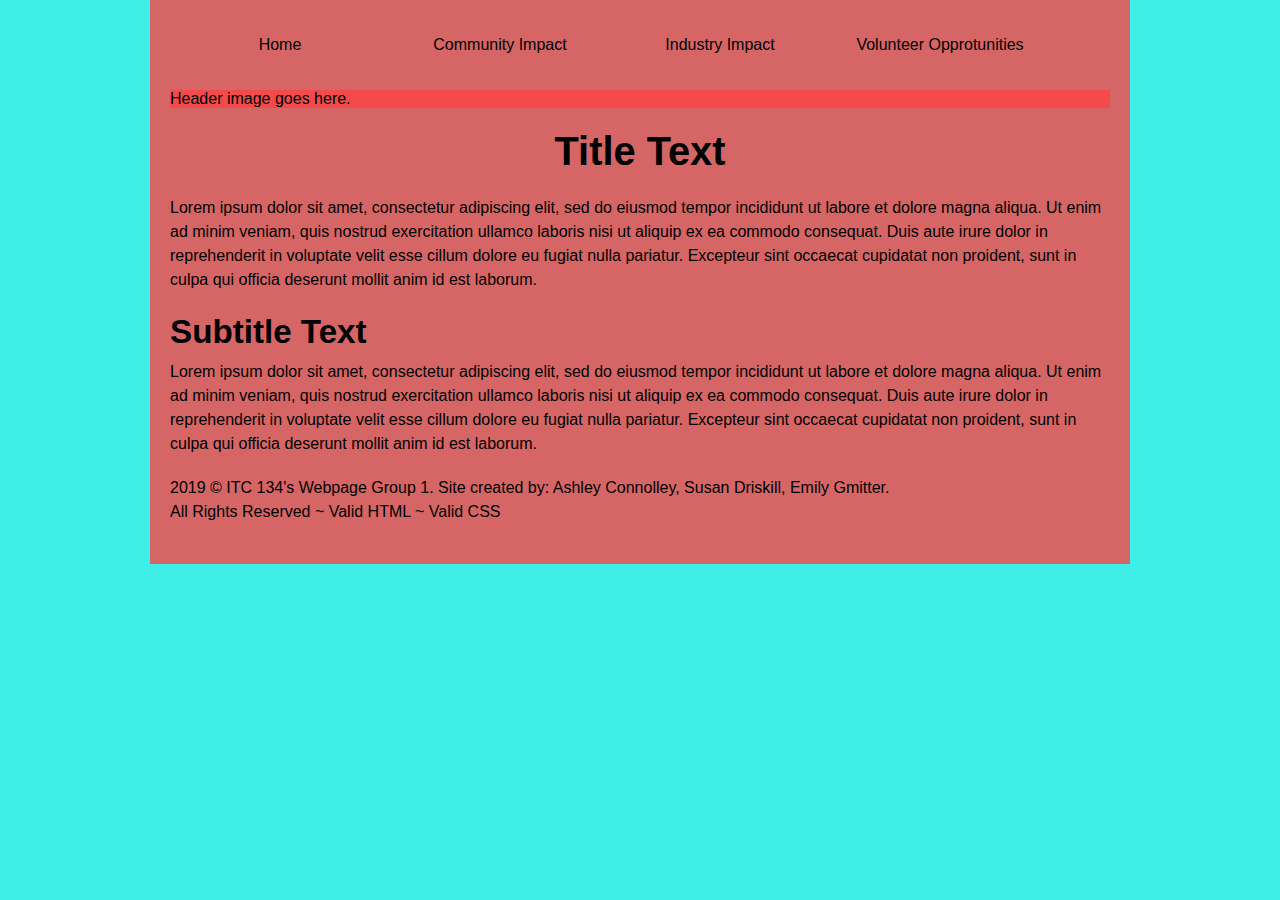
==== community.html @ 80c01fa3 "Updates html files to include css and lorem ipsum" ====
<DOCTYPE! html>
    <HTML>
        <head>
            <meta charset="utf-8">
            <title>Women Tech Volunteering in Seattle - Community Impact</title>
            
            <link rel="stylesheet" href="stylesheet.css" />
        </head>

        <body>
            <!-- Please modify the divs and ids/classes as you see fit for CSS purposes -->
            <div id="wrapper">
                    <nav id="primary">
                        <ul>
                            <li><a href="index.html">Home</a></li>
                            <li><a href="community.html">Community Impact</a></li>
                            <li><a href="industry.html">Industry Impact</a></li>
                            <li><a href="opportunities.html">Volunteer Opprotunities</a></li>
                        </ul>
                    </nav>
                    <header>Header image goes here.</header>
                    <div id="body1">
                        <h1>Title Text</h1>
                        <p>Lorem ipsum dolor sit amet, consectetur adipiscing elit, sed do eiusmod tempor incididunt ut labore et dolore magna aliqua. Ut enim ad minim veniam, quis nostrud exercitation ullamco laboris nisi ut aliquip ex ea commodo consequat. Duis aute irure dolor in reprehenderit in voluptate velit esse cillum dolore eu fugiat nulla pariatur. Excepteur sint occaecat cupidatat non proident, sunt in culpa qui officia deserunt mollit anim id est laborum.</p>
                        <h2>Subtitle Text</h2>
                        <p>Lorem ipsum dolor sit amet, consectetur adipiscing elit, sed do eiusmod tempor incididunt ut labore et dolore magna aliqua. Ut enim ad minim veniam, quis nostrud exercitation ullamco laboris nisi ut aliquip ex ea commodo consequat. Duis aute irure dolor in reprehenderit in voluptate velit esse cillum dolore eu fugiat nulla pariatur. Excepteur sint occaecat cupidatat non proident, sunt in culpa qui officia deserunt mollit anim id est laborum.</p>
                    </div>
    
                    <div id="footer"><p>2019 &copy; ITC 134's Webpage Group 1. Site created by: Ashley Connolley, Susan Driskill, Emily Gmitter. <br />
                     All Rights Reserved ~ Valid HTML ~ Valid CSS</p></div>
                </div>
        </body>
    </HTML>
---- stylesheet.css ----
*{
    padding: 0;
    margin: 0;
}

body{
    background-color: #3FEEE6;
    font-family: arial, sans-serif, serif, monospace;
    background-attachment: fixed;
}

#wrapper{
    margin: 0 auto;
    width: 940px;
    overflow: hidden;
    padding: 20px;
    background: #FC4445;
    background: rgba(252, 68, 69, .8);
}

header{
    margin-bottom: 20px;
    background-color: #FC4445;
    background: rgba(252, 68, 69, .8);
}

nav#primary{
    height: 50px;
    line-height: 50px;
    margin-bottom: 20px;
}

nav#primary ul{
    width: 1000px;
    margin: 0 auto;
}

nav#primary li{
    list-style-type: none;
    text-align: center;
    width: 22%;
    float: left;
}

nav#primary a{
    text-decoration: none;
    color: black;
    display: block;
}

nav#primary a:hover{
    background: #55BCC9;
    color: #fff;
}

.index nav#primary li:nth-child(1) a,
.community nav#primary li:nth-child(2) a,
.industry nav#primary li:nth-child(3) a,
.opportunities nav#primary li:nth-child(4) a{
   background: #55BCC9; 
}

h1{
    text-align: center;
    font-size: 2.488em;
    margin-bottom: 20px;
    line-height:1.2;
}

h2{
    font-size: 2.074em;
    margin-bottom: 8px;
    line-height:1.2;
}

h3{
    font-size: 1.728em;
    margin-bottom: 8px;
    line-height:1.2;
    text-transform: uppercase;
}

h4{
    font-size: 1.25em;
    line-height: 1.15;
}

p{
    margin-bottom: 20px;
    line-height: 1.5;
    font-size: 1em;
}

footer{
    height: 50px;
    line-height: 50px;
    clear: both;
    border-top: 1px dotted #666;
}

footer ul{
    margin-left: 20px;
}

footer li{
    list-style-type: none;
    float: left;
    color: black;
    text-align: center;
    width: 20%;
}

footer a{
    color: black;
}
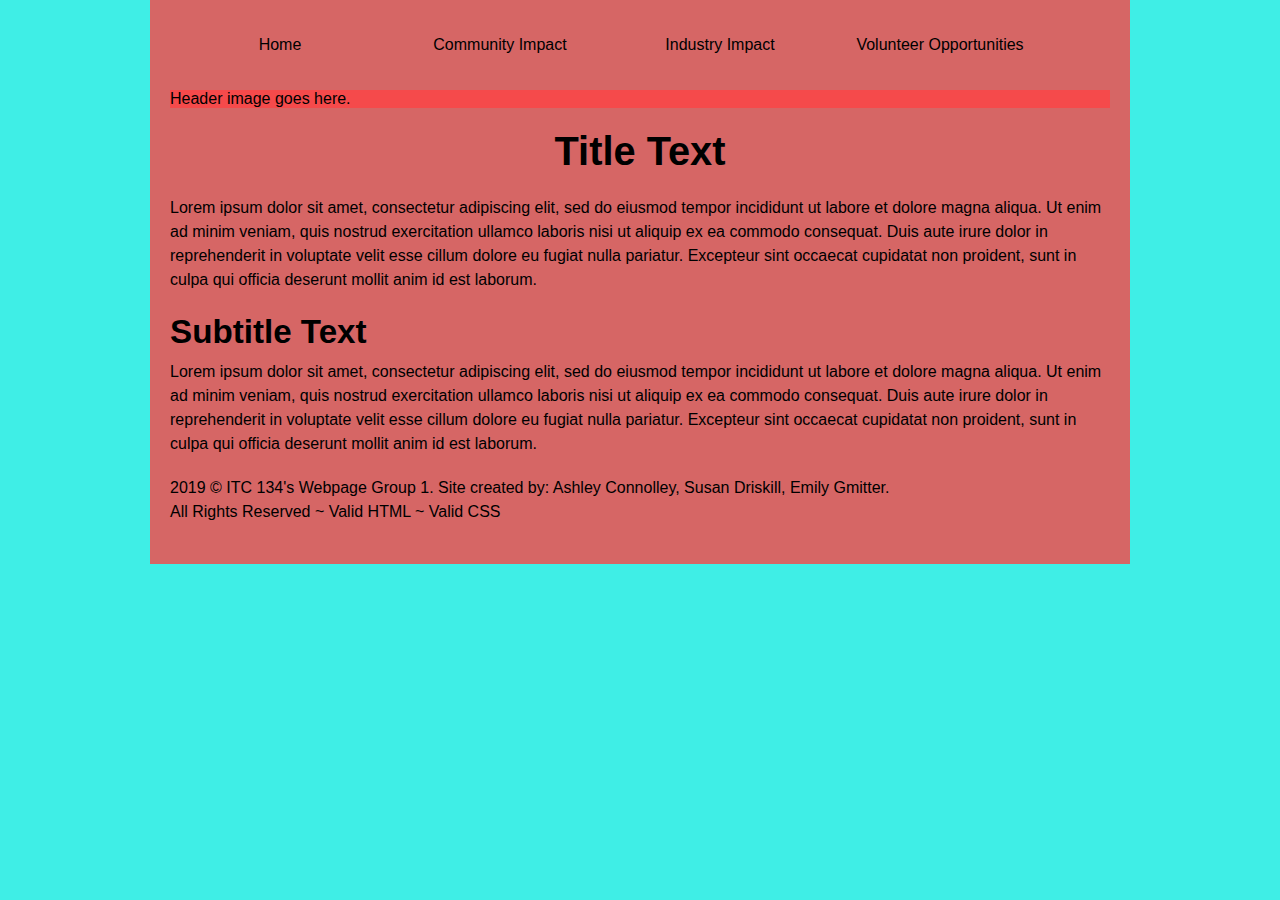
==== commit e0bc8e18: "Fixes typo in html files for nav bar" ====
--- a/community.html
+++ b/community.html
@@ -15,7 +15,7 @@
                             <li><a href="index.html">Home</a></li>
                             <li><a href="community.html">Community Impact</a></li>
                             <li><a href="industry.html">Industry Impact</a></li>
-                            <li><a href="opportunities.html">Volunteer Opprotunities</a></li>
+                            <li><a href="opportunities.html">Volunteer Opportunities</a></li>
                         </ul>
                     </nav>
                     <header>Header image goes here.</header>
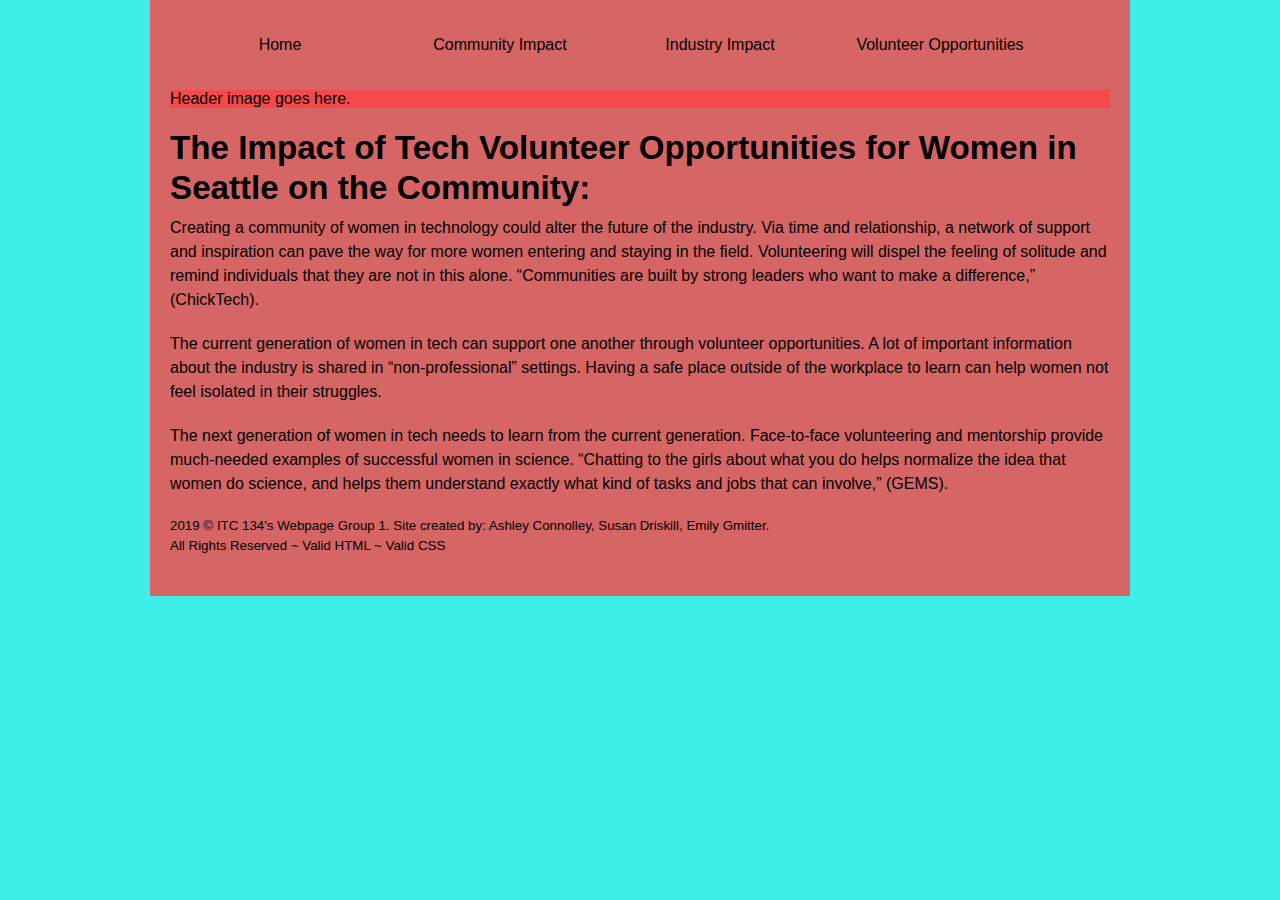
==== commit ca2943c2: "Adds text content to html files & additional code" ====
--- a/community.html
+++ b/community.html
@@ -20,14 +20,14 @@
                     </nav>
                     <header>Header image goes here.</header>
                     <div id="body1">
-                        <h1>Title Text</h1>
-                        <p>Lorem ipsum dolor sit amet, consectetur adipiscing elit, sed do eiusmod tempor incididunt ut labore et dolore magna aliqua. Ut enim ad minim veniam, quis nostrud exercitation ullamco laboris nisi ut aliquip ex ea commodo consequat. Duis aute irure dolor in reprehenderit in voluptate velit esse cillum dolore eu fugiat nulla pariatur. Excepteur sint occaecat cupidatat non proident, sunt in culpa qui officia deserunt mollit anim id est laborum.</p>
-                        <h2>Subtitle Text</h2>
-                        <p>Lorem ipsum dolor sit amet, consectetur adipiscing elit, sed do eiusmod tempor incididunt ut labore et dolore magna aliqua. Ut enim ad minim veniam, quis nostrud exercitation ullamco laboris nisi ut aliquip ex ea commodo consequat. Duis aute irure dolor in reprehenderit in voluptate velit esse cillum dolore eu fugiat nulla pariatur. Excepteur sint occaecat cupidatat non proident, sunt in culpa qui officia deserunt mollit anim id est laborum.</p>
+                        <h2>The Impact of Tech Volunteer Opportunities for Women in Seattle on the Community:</h2>
+                        <p>Creating a community of women in technology could alter the future of the industry. Via time and relationship, a network of support and inspiration can pave the way for more women entering and staying in the field. Volunteering will dispel the feeling of solitude and remind individuals that they are not in this alone. “Communities are built by strong leaders who want to make a difference,” (ChickTech).</p>
+                        <p>The current generation of women in tech can support one another through volunteer opportunities. A lot of important information about the industry is shared in “non-professional” settings. Having a safe place outside of the workplace to learn can help women not feel isolated in their struggles.</p>
+                        <p>The next generation of women in tech needs to learn from the current generation. Face-to-face volunteering and mentorship provide much-needed examples of successful women in science. “Chatting to the girls about what you do helps normalize the idea that women do science, and helps them understand exactly what kind of tasks and jobs that can involve,” (GEMS).</p>
                     </div>
     
-                    <div id="footer"><p>2019 &copy; ITC 134's Webpage Group 1. Site created by: Ashley Connolley, Susan Driskill, Emily Gmitter. <br />
-                     All Rights Reserved ~ Valid HTML ~ Valid CSS</p></div>
+                    <div id="footer"><p><small>2019 &copy; ITC 134's Webpage Group 1. Site created by: Ashley Connolley, Susan Driskill, Emily Gmitter. <br />
+                     All Rights Reserved ~ Valid HTML ~ Valid CSS</small></p></div>
                 </div>
         </body>
     </HTML>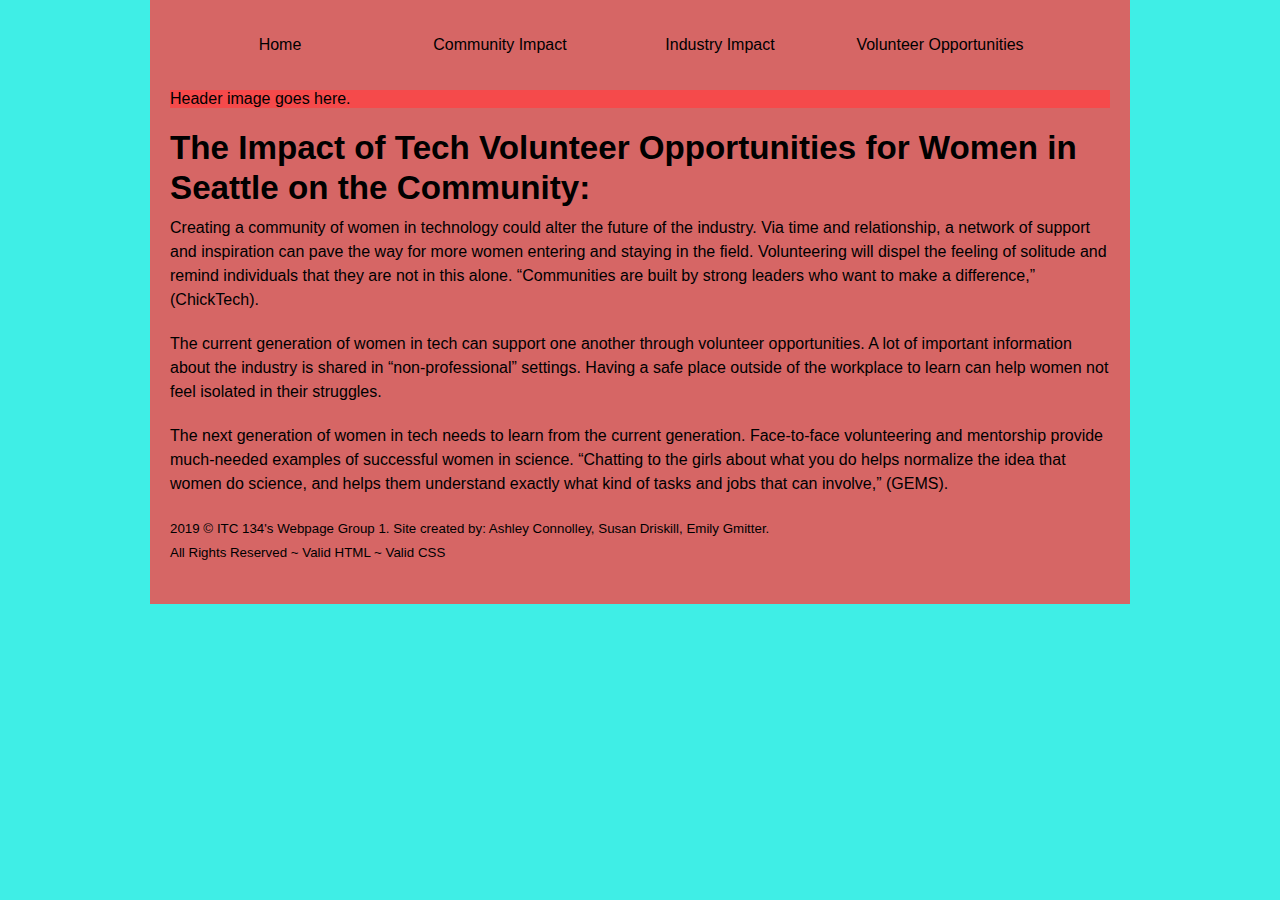
==== commit 2b680127: "Edits HTML for validation purposes" ====
--- a/community.html
+++ b/community.html
@@ -1,5 +1,5 @@
-<DOCTYPE! html>
-    <HTML>
+<!DOCTYPE html>
+    <HTML lang="en">
         <head>
             <meta charset="utf-8">
             <title>Women Tech Volunteering in Seattle - Community Impact</title>
--- a/stylesheet.css
+++ b/stylesheet.css
@@ -1,115 +1,120 @@
-*{
-    padding: 0;
-    margin: 0;
-}
-
-body{
-    background-color: #3FEEE6;
-    font-family: arial, sans-serif, serif, monospace;
-    background-attachment: fixed;
-}
-
-#wrapper{
-    margin: 0 auto;
-    width: 940px;
-    overflow: hidden;
-    padding: 20px;
-    background: #FC4445;
-    background: rgba(252, 68, 69, .8);
-}
-
-header{
-    margin-bottom: 20px;
-    background-color: #FC4445;
-    background: rgba(252, 68, 69, .8);
-}
-
-nav#primary{
-    height: 50px;
-    line-height: 50px;
-    margin-bottom: 20px;
-}
-
-nav#primary ul{
-    width: 1000px;
-    margin: 0 auto;
-}
-
-nav#primary li{
-    list-style-type: none;
-    text-align: center;
-    width: 22%;
-    float: left;
-}
-
-nav#primary a{
-    text-decoration: none;
-    color: black;
-    display: block;
-}
-
-nav#primary a:hover{
-    background: #55BCC9;
-    color: #fff;
-}
-
-.index nav#primary li:nth-child(1) a,
-.community nav#primary li:nth-child(2) a,
-.industry nav#primary li:nth-child(3) a,
-.opportunities nav#primary li:nth-child(4) a{
-   background: #55BCC9; 
-}
-
-h1{
-    text-align: center;
-    font-size: 2.488em;
-    margin-bottom: 20px;
-    line-height:1.2;
-}
-
-h2{
-    font-size: 2.074em;
-    margin-bottom: 8px;
-    line-height:1.2;
-}
-
-h3{
-    font-size: 1.728em;
-    margin-bottom: 8px;
-    line-height:1.2;
-    text-transform: uppercase;
-}
-
-h4{
-    font-size: 1.25em;
-    line-height: 1.15;
-}
-
-p{
-    margin-bottom: 20px;
-    line-height: 1.5;
-    font-size: 1em;
-}
-
-footer{
-    height: 50px;
-    line-height: 50px;
-    clear: both;
-    border-top: 1px dotted #666;
-}
-
-footer ul{
-    margin-left: 20px;
-}
-
-footer li{
-    list-style-type: none;
-    float: left;
-    color: black;
-    text-align: center;
-    width: 20%;
-}
-
-footer a{
-    color: black;
-}
+*{
+    padding: 0;
+    margin: 0;
+}
+
+body{
+    background-color: #3FEEE6;
+    font-family: arial, sans-serif, serif, monospace;
+    background-attachment: fixed;
+}
+
+#wrapper{
+    margin: 0 auto;
+    width: 940px;
+    overflow: hidden;
+    padding: 20px;
+    background: #FC4445;
+    background: rgba(252, 68, 69, .8);
+}
+
+header{
+    margin-bottom: 20px;
+    background-color: #FC4445;
+    background: rgba(252, 68, 69, .8);
+}
+
+nav#primary{
+    height: 50px;
+    line-height: 50px;
+    margin-bottom: 20px;
+}
+
+nav#primary ul{
+    width: 1000px;
+    margin: 0 auto;
+}
+
+nav#primary li{
+    list-style-type: none;
+    text-align: center;
+    width: 22%;
+    float: left;
+}
+
+nav#primary a{
+    text-decoration: none;
+    color: black;
+    display: block;
+}
+
+nav#primary a:hover{
+    background: #55BCC9;
+    color: #fff;
+}
+
+.index nav#primary li:nth-child(1) a,
+.community nav#primary li:nth-child(2) a,
+.industry nav#primary li:nth-child(3) a,
+.opportunities nav#primary li:nth-child(4) a{
+   background: #55BCC9; 
+}
+
+h1{
+    text-align: center;
+    font-size: 2.488em;
+    margin-bottom: 20px;
+    line-height:1.2;
+}
+
+h2{
+    font-size: 2.074em;
+    margin-bottom: 8px;
+    line-height:1.2;
+}
+
+h3{
+    font-size: 1.728em;
+    margin-bottom: 8px;
+    line-height:1.2;
+    text-transform: uppercase;
+}
+
+h4{
+    font-size: 1.25em;
+    line-height: 1.15;
+    text-decoration: underline;
+}
+
+p{
+    margin-bottom: 20px;
+    line-height: 1.5;
+    font-size: 1em;
+}
+
+ul#oplist{
+    margin-left: 50px;
+}
+
+footer{
+    height: 50px;
+    line-height: 50px;
+    clear: both;
+    border-top: 1px dotted #666;
+}
+
+footer ul{
+    margin-left: 20px;
+}
+
+footer li{
+    list-style-type: none;
+    float: left;
+    color: black;
+    text-align: center;
+    width: 20%
+}
+
+footer a{
+    color: black;
+}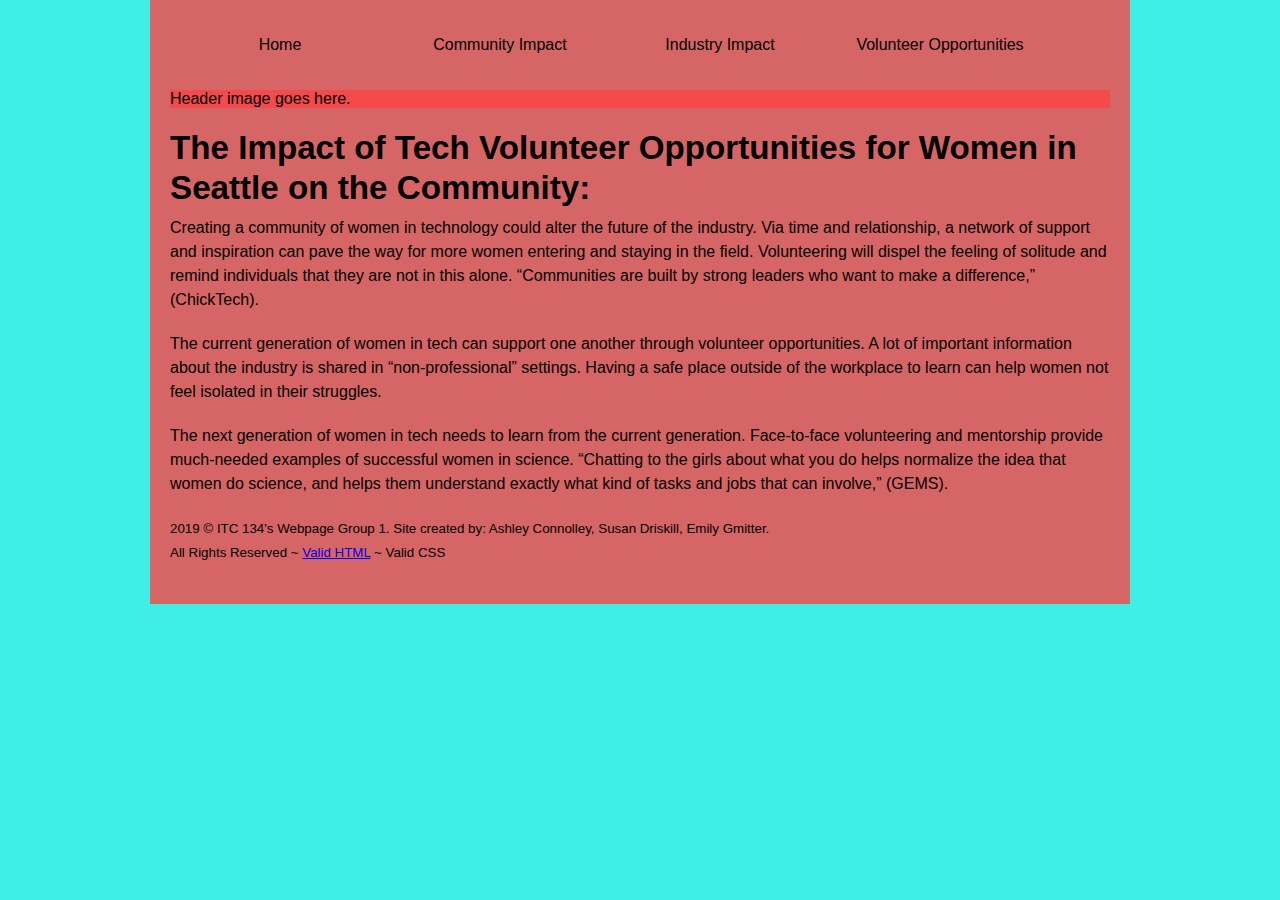
==== commit ec9d5f86: "Adds HTML validation link in footer" ====
--- a/community.html
+++ b/community.html
@@ -27,7 +27,7 @@
                     </div>
     
                     <div id="footer"><p><small>2019 &copy; ITC 134's Webpage Group 1. Site created by: Ashley Connolley, Susan Driskill, Emily Gmitter. <br />
-                     All Rights Reserved ~ Valid HTML ~ Valid CSS</small></p></div>
+                     All Rights Reserved ~ <a href="https://validator.w3.org/nu/?doc=https%3A%2F%2Fashconn.github.io%2Fitc134-group1-webpage%2Findex.html">Valid HTML</a> ~ Valid CSS</small></p></div>
                 </div>
         </body>
     </HTML>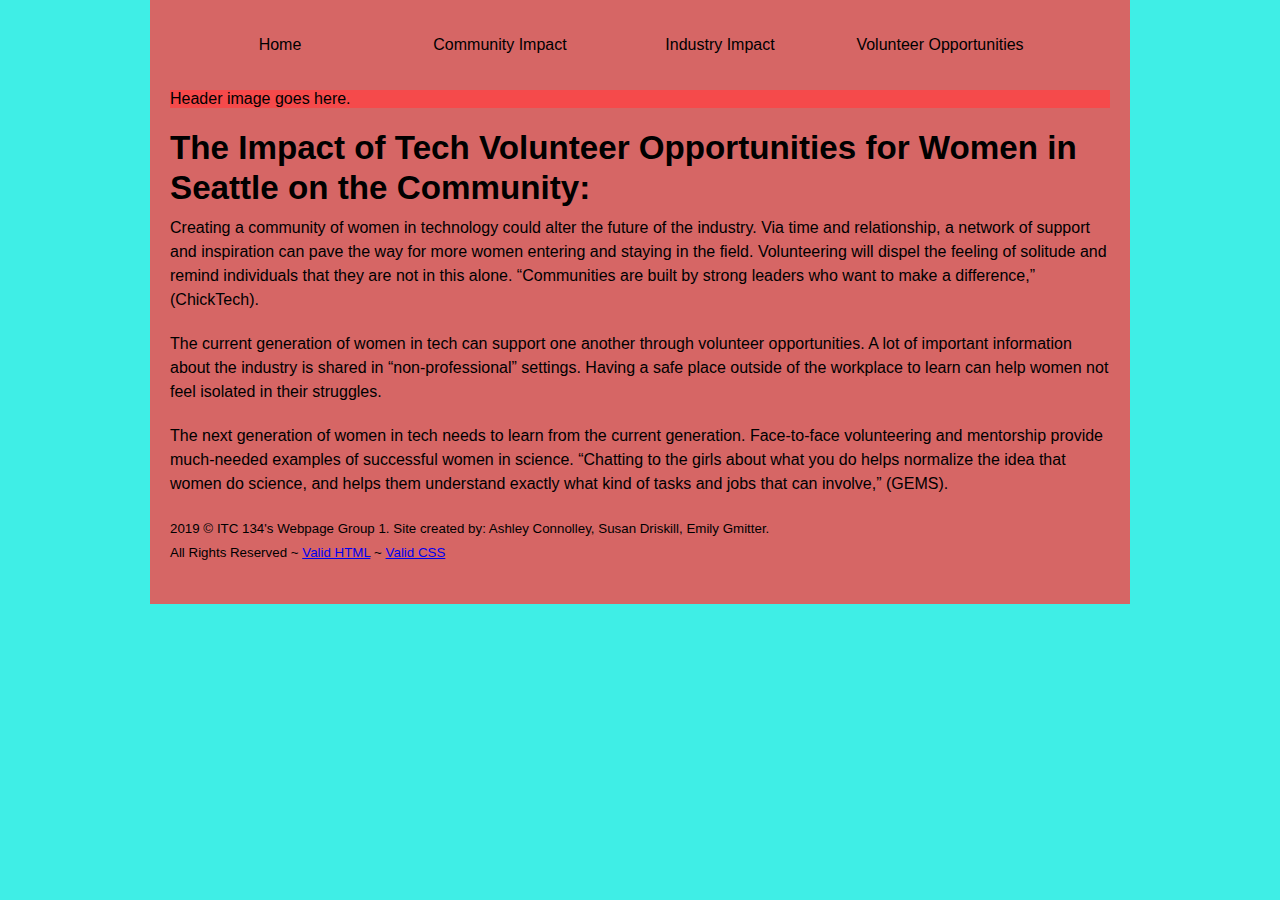
==== commit 1421bb17: "Add CSS validation link" ====
--- a/community.html
+++ b/community.html
@@ -27,7 +27,7 @@
                     </div>
     
                     <div id="footer"><p><small>2019 &copy; ITC 134's Webpage Group 1. Site created by: Ashley Connolley, Susan Driskill, Emily Gmitter. <br />
-                     All Rights Reserved ~ <a href="https://validator.w3.org/nu/?doc=https%3A%2F%2Fashconn.github.io%2Fitc134-group1-webpage%2Findex.html">Valid HTML</a> ~ Valid CSS</small></p></div>
+                     All Rights Reserved ~ <a href="https://validator.w3.org/nu/?doc=https%3A%2F%2Fashconn.github.io%2Fitc134-group1-webpage%2Findex.html">Valid HTML</a> ~ <a href="http://jigsaw.w3.org/css-validator/check/referer">Valid CSS</a></small></p></div>
                 </div>
         </body>
     </HTML>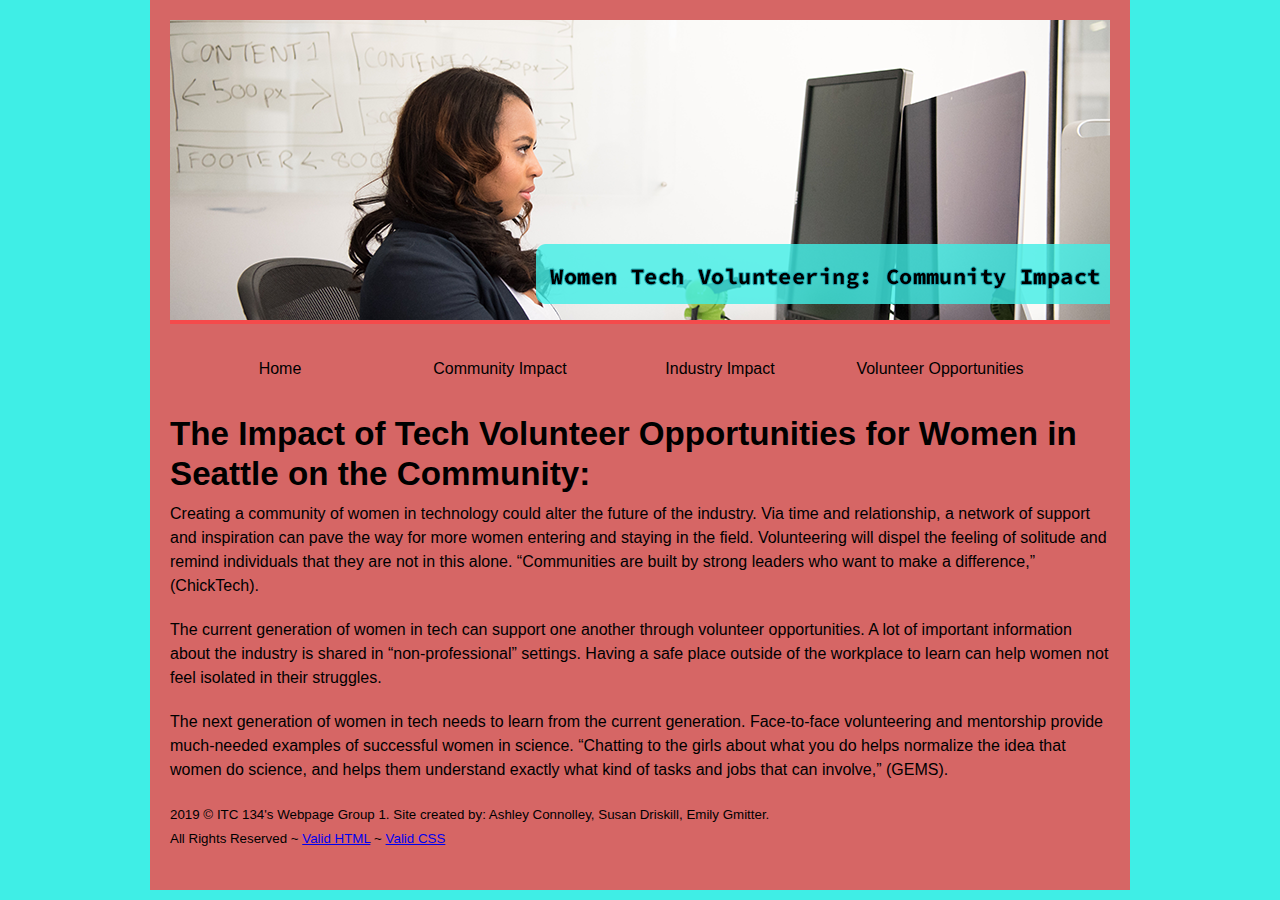
==== commit a2f05aee: "Adds header images and modifies page format" ====
--- a/community.html
+++ b/community.html
@@ -1,33 +1,48 @@
 <!DOCTYPE html>
-    <HTML lang="en">
-        <head>
-            <meta charset="utf-8">
-            <title>Women Tech Volunteering in Seattle - Community Impact</title>
-            
-            <link rel="stylesheet" href="stylesheet.css" />
-        </head>
+<HTML lang="en">
 
-        <body>
-            <!-- Please modify the divs and ids/classes as you see fit for CSS purposes -->
-            <div id="wrapper">
-                    <nav id="primary">
-                        <ul>
-                            <li><a href="index.html">Home</a></li>
-                            <li><a href="community.html">Community Impact</a></li>
-                            <li><a href="industry.html">Industry Impact</a></li>
-                            <li><a href="opportunities.html">Volunteer Opportunities</a></li>
-                        </ul>
-                    </nav>
-                    <header>Header image goes here.</header>
-                    <div id="body1">
-                        <h2>The Impact of Tech Volunteer Opportunities for Women in Seattle on the Community:</h2>
-                        <p>Creating a community of women in technology could alter the future of the industry. Via time and relationship, a network of support and inspiration can pave the way for more women entering and staying in the field. Volunteering will dispel the feeling of solitude and remind individuals that they are not in this alone. “Communities are built by strong leaders who want to make a difference,” (ChickTech).</p>
-                        <p>The current generation of women in tech can support one another through volunteer opportunities. A lot of important information about the industry is shared in “non-professional” settings. Having a safe place outside of the workplace to learn can help women not feel isolated in their struggles.</p>
-                        <p>The next generation of women in tech needs to learn from the current generation. Face-to-face volunteering and mentorship provide much-needed examples of successful women in science. “Chatting to the girls about what you do helps normalize the idea that women do science, and helps them understand exactly what kind of tasks and jobs that can involve,” (GEMS).</p>
-                    </div>
-    
-                    <div id="footer"><p><small>2019 &copy; ITC 134's Webpage Group 1. Site created by: Ashley Connolley, Susan Driskill, Emily Gmitter. <br />
-                     All Rights Reserved ~ <a href="https://validator.w3.org/nu/?doc=https%3A%2F%2Fashconn.github.io%2Fitc134-group1-webpage%2Findex.html">Valid HTML</a> ~ <a href="http://jigsaw.w3.org/css-validator/check/referer">Valid CSS</a></small></p></div>
-                </div>
-        </body>
-    </HTML>+<head>
+    <meta charset="utf-8">
+    <title>Women Tech Volunteering in Seattle - Community Impact</title>
+
+    <link rel="stylesheet" href="stylesheet.css" />
+</head>
+
+<body>
+    <!-- Please modify the divs and ids/classes as you see fit for CSS purposes -->
+    <div id="wrapper">
+        <header><img src="images/com-header.png" /></header>
+        <nav id="primary">
+            <ul>
+                <li><a href="index.html">Home</a></li>
+                <li><a href="community.html">Community Impact</a></li>
+                <li><a href="industry.html">Industry Impact</a></li>
+                <li><a href="opportunities.html">Volunteer Opportunities</a></li>
+            </ul>
+        </nav>
+        <div id="body1">
+            <h2>The Impact of Tech Volunteer Opportunities for Women in Seattle on the Community:</h2>
+            <p>Creating a community of women in technology could alter the future of the industry. Via time and
+                relationship, a network of support and inspiration can pave the way for more women entering and staying
+                in the field. Volunteering will dispel the feeling of solitude and remind individuals that they are not
+                in this alone. “Communities are built by strong leaders who want to make a difference,” (ChickTech).</p>
+            <p>The current generation of women in tech can support one another through volunteer opportunities. A lot of
+                important information about the industry is shared in “non-professional” settings. Having a safe place
+                outside of the workplace to learn can help women not feel isolated in their struggles.</p>
+            <p>The next generation of women in tech needs to learn from the current generation. Face-to-face
+                volunteering and mentorship provide much-needed examples of successful women in science. “Chatting to
+                the girls about what you do helps normalize the idea that women do science, and helps them understand
+                exactly what kind of tasks and jobs that can involve,” (GEMS).</p>
+        </div>
+
+        <div id="footer">
+            <p><small>2019 &copy; ITC 134's Webpage Group 1. Site created by: Ashley Connolley, Susan Driskill, Emily
+                    Gmitter. <br />
+                    All Rights Reserved ~ <a
+                        href="https://validator.w3.org/nu/?doc=https%3A%2F%2Fashconn.github.io%2Fitc134-group1-webpage%2Findex.html">Valid
+                        HTML</a> ~ <a href="http://jigsaw.w3.org/css-validator/check/referer">Valid CSS</a></small></p>
+        </div>
+    </div>
+</body>
+
+</HTML>